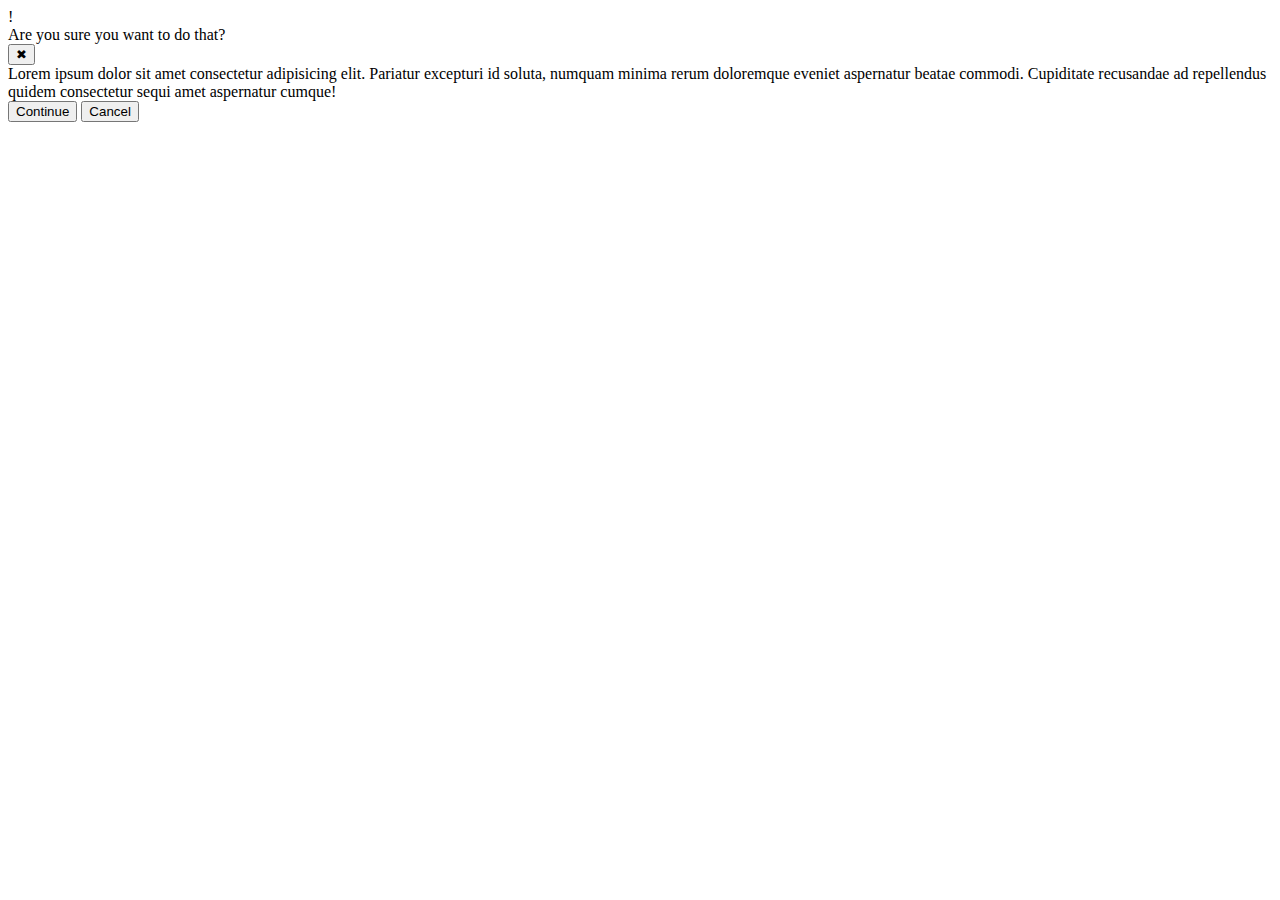
==== foundations/flex/05-flex-modal/index.html @ 599eb50b "Edit index.html" ====
<!DOCTYPE html>
<html lang="en">
  <head>
    <meta charset="UTF-8">
    <meta http-equiv="X-UA-Compatible" content="IE=edge">
    <meta name="viewport" content="width=device-width, initial-scale=1.0">
    <link rel="stylesheet" href="style.css">
    <title>Modal</title>
  </head>
  <body>
    <div class="modal">
      <div class="top">
        <div class="icon">!</div>
        <div class="header">Are you sure you want to do that?</div>
        <button class="close-button">✖</button>
      </div>
      
      <div class="text">Lorem ipsum dolor sit amet consectetur adipisicing elit. Pariatur excepturi id soluta, numquam minima rerum doloremque eveniet aspernatur beatae commodi. Cupiditate recusandae ad repellendus quidem consectetur sequi amet aspernatur cumque!</div>
      <div class="bottom">
        <button class="continue">Continue</button>
        <button class="cancel">Cancel</button>
      </div>
      
    </div>
  </body>
</html>
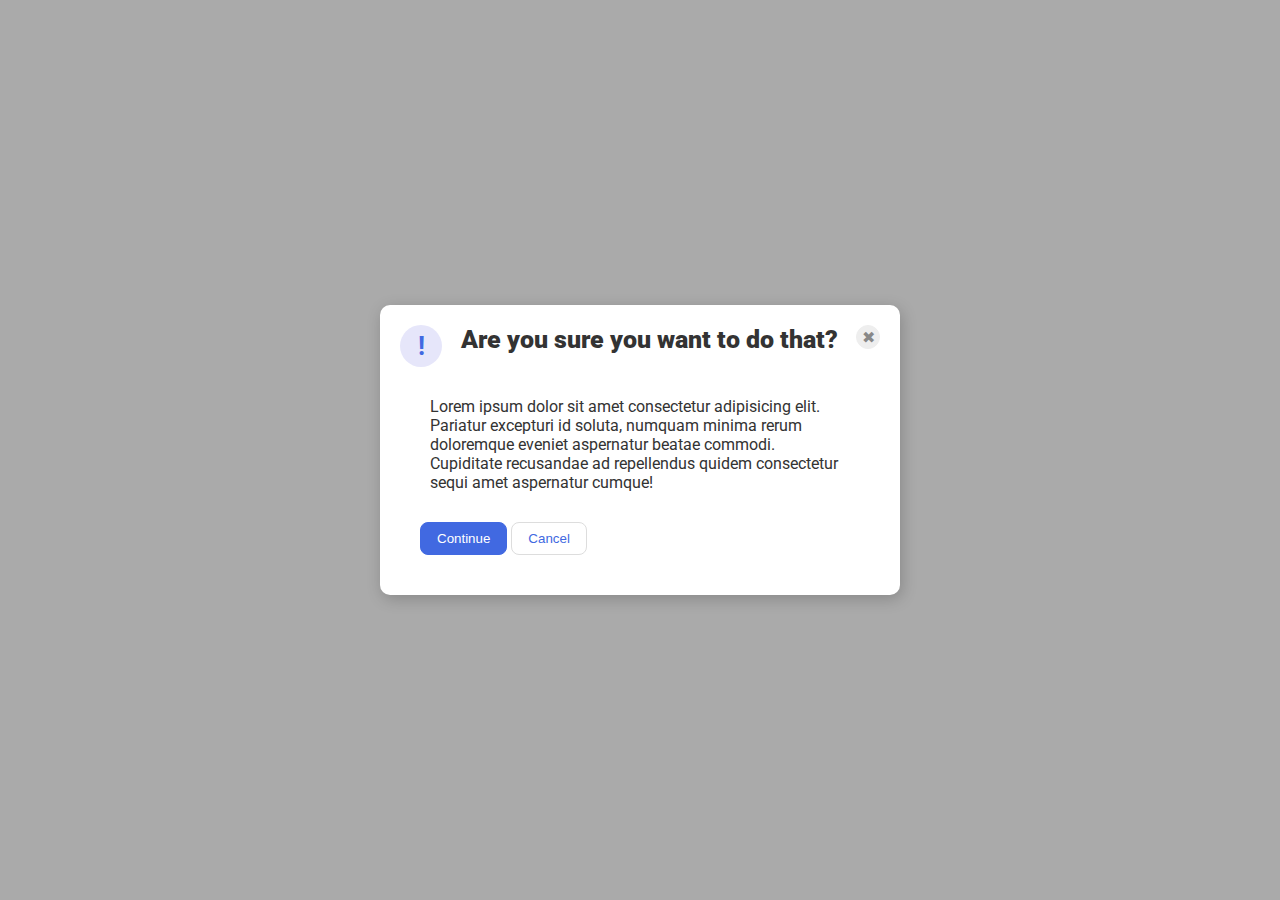
==== commit f46e1e39: "Edit index.html and style.css" ====
--- a/foundations/flex/05-flex-modal/index.html
+++ b/foundations/flex/05-flex-modal/index.html
@@ -16,6 +16,7 @@
       </div>
       
       <div class="text">Lorem ipsum dolor sit amet consectetur adipisicing elit. Pariatur excepturi id soluta, numquam minima rerum doloremque eveniet aspernatur beatae commodi. Cupiditate recusandae ad repellendus quidem consectetur sequi amet aspernatur cumque!</div>
+      
       <div class="bottom">
         <button class="continue">Continue</button>
         <button class="cancel">Cancel</button>
--- a/foundations/flex/05-flex-modal/style.css
+++ b/foundations/flex/05-flex-modal/style.css
@@ -0,0 +1,90 @@
+@import url('https://fonts.googleapis.com/css2?family=Roboto:wght@400;700&display=swap');
+
+html, body {
+  height: 100%;
+}
+
+body {
+  font-family: Roboto, sans-serif;
+  margin: 0;
+  background: #aaa;
+  color: #333;
+  /* I'll give you this one for free lol */
+  display: flex;
+  align-items: center;
+  justify-content: center;
+}
+
+.modal {
+  background: white;
+  width: 480px;
+  border-radius: 10px;
+  box-shadow: 2px 4px 16px rgba(0,0,0,.2);
+  padding: 20px;
+  
+}
+
+.icon {
+  color: royalblue;
+  font-size: 26px;
+  font-weight: 700;
+  background: lavender;
+  width: 42px;
+  height: 42px;
+  border-radius: 50%;
+  display: flex;
+  align-items: center;
+  justify-content: center;
+}
+
+.close-button {
+  background: #eee;
+  border-radius: 50%;
+  color: #888;
+  font-weight: 400;
+  font-size: 16px;
+  height: 24px;
+  width: 24px;
+  display: flex;
+  align-items: center;
+  justify-content: center;
+  border: 1px solid #eee;
+  padding: 0;
+}
+
+button {
+  cursor: pointer;
+  padding: 8px 16px;
+  border-radius: 8px;
+}
+
+button.continue {
+  background: royalblue;
+  border: 1px solid royalblue;
+  color: white;
+}
+
+button.cancel {
+  background: white;
+  border: 1px solid #ddd;
+  color: royalblue;
+}
+
+.text {
+  margin: 30px;
+
+}
+
+.top {
+  display: flex;
+  justify-content: space-between;
+}
+
+.header {
+  font-size: 25px;
+  font-weight: 900;
+}
+
+.bottom {
+  margin: 20px;
+}